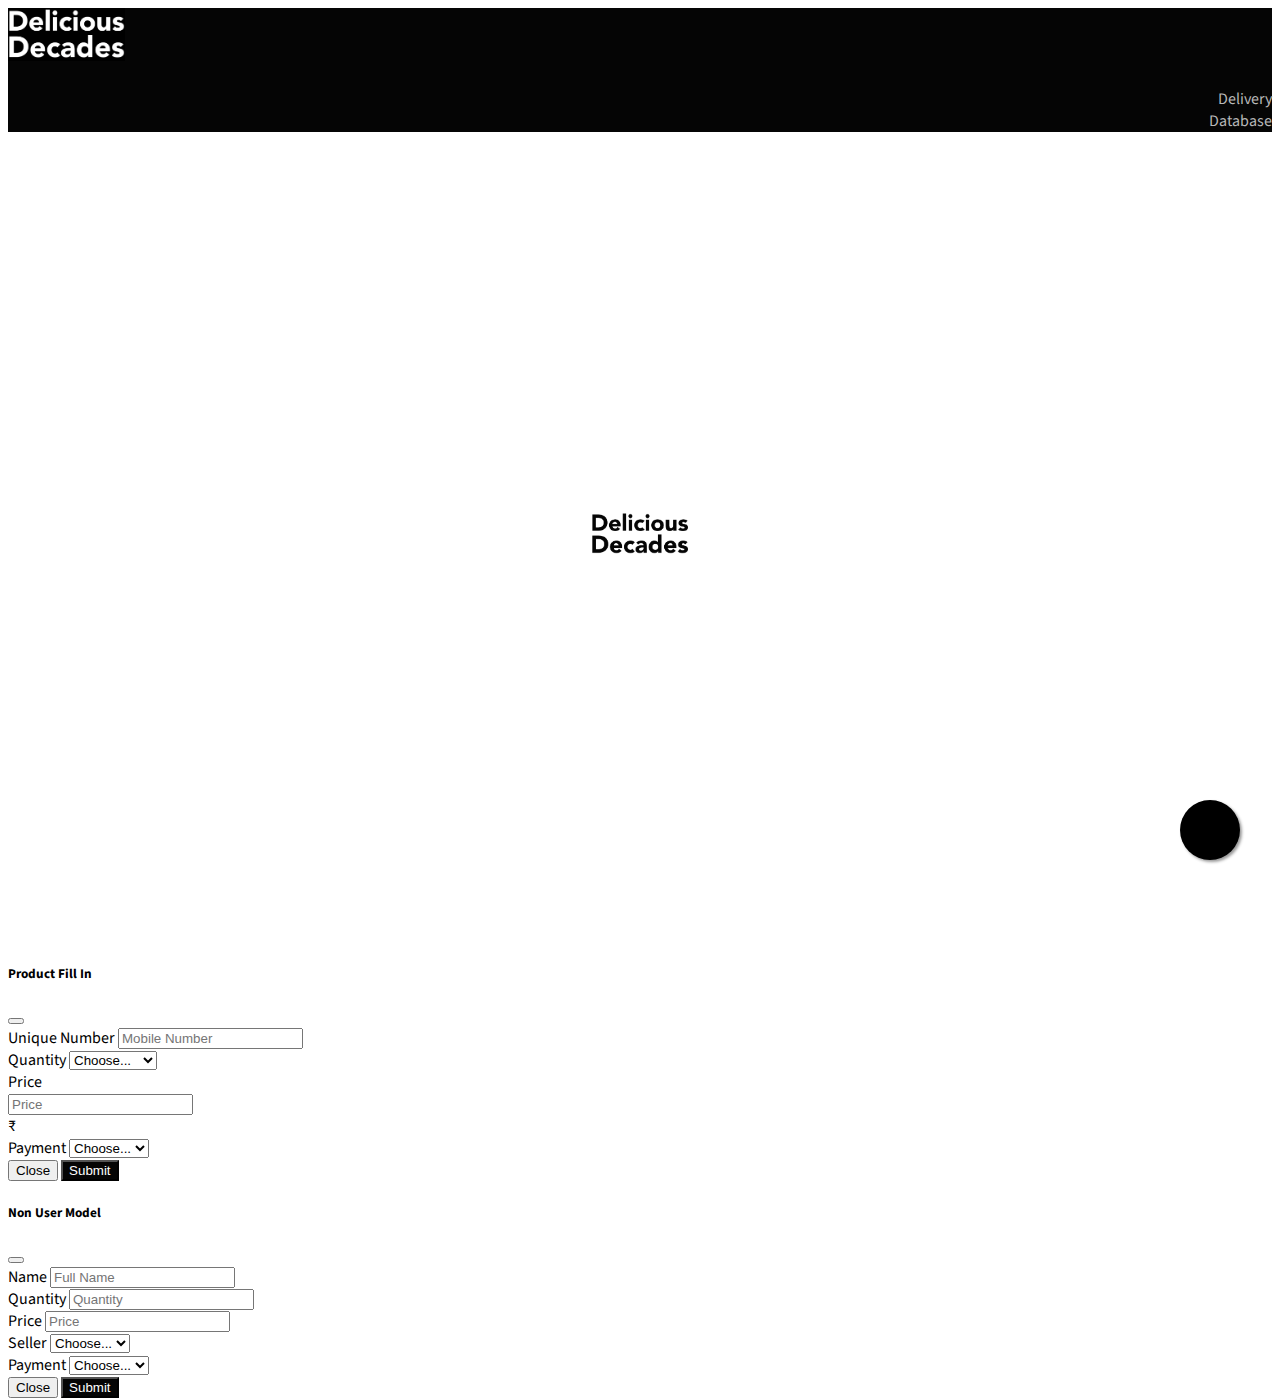
==== delivery.html @ ecbb4219 "form processing" ====
<!DOCTYPE html>
<html lang="en" dir="ltr">
  <head>
    <meta charset="utf-8">
    <meta name="viewport" content="width=device-width, initial-scale=1">

    <title>Delivery</title>
    <link href="https://cdn.jsdelivr.net/npm/bootstrap@5.1.1/dist/css/bootstrap.min.css" rel="stylesheet" integrity="sha384-F3w7mX95PdgyTmZZMECAngseQB83DfGTowi0iMjiWaeVhAn4FJkqJByhZMI3AhiU" crossorigin="anonymous">
    <link rel="shortcut icon" href="assets/images/administration.png">

    <link rel="preconnect" href="https://fonts.googleapis.com">
    <link rel="preconnect" href="https://fonts.gstatic.com" crossorigin>
    <link href="https://fonts.googleapis.com/css2?family=Source+Sans+Pro:wght@200;300;400;600;700;900&display=swap" rel="stylesheet">
    <link rel="stylesheet" href="assets/css/style.css">
    <link rel="stylesheet" href="assets/css/preloader.css">
    <link rel="stylesheet" href="assets/css/consumption_loader.css">
    <link rel="stylesheet" href="assets/css/processing.css">
  </head>
  <body>

    <!-- navigation bar -->
    <nav class="navbar navbar-light sticky-top">
      <div class="container-fluid">
        <a class="navbar-brand" href="#">
          <img src="assets/images/DD Logo.png" alt="" width="116.5" height="52.5" class="d-inline-block align-text-top">
        </a>
        <h4 class="nav-sub-title">Delivery<br>Database</h4>
      </div>
    </nav>

    <!-- html section preloader -->
    <section class="preloader">
      <div class="box_section">
        <div class="image_box">
          <img alt="Fetching Data" src="assets/images/DD Logo Black.png" class="site_logo">
        </div>
        <div class="img_filter"></div>
      </div>
    </section>


    <div id="orders" class="orders">

      <div class="container">

        <div id="deliveryDatabase"></div>

      </div>

      <a href="javascript:history.back()" class="float">
        <i class="fa fa-arrow-left my-float"></i>
      </a>

    </div>

    <!-- Product Fill Modal -->
    <div class="modal fade" id="productFillModal" tabindex="-1" aria-labelledby="productFillModalLabel" aria-hidden="true">
      <div class="modal-dialog modal-dialog-centered">
        <div class="modal-content">
          <div class="modal-header">
            <h5 class="modal-title" id="exampleModalLabel">Product Fill In</h5>
            <button type="button" class="btn-close" data-bs-dismiss="modal" aria-label="Close"></button>
          </div>
          <div class="modal-body">
            <div class="loadingScreen">
              <div class="loadingBackground"></div>
              <div class="loadingObject">
                <div class="loader">
                  <svg viewBox="0 0 80 80">
                    <circle id="test" cx="40" cy="40" r="32"></circle>
                  </svg>
                </div>

                <div class="loader triangle">
                  <svg viewBox="0 0 86 80">
                    <polygon points="43 8 79 72 7 72"></polygon>
                  </svg>
                </div>

                <div class="loader">
                  <svg viewBox="0 0 80 80">
                    <rect x="8" y="8" width="64" height="64"></rect>
                  </svg>
                </div>
              </div>

              <!-- dribbble -->
              <a class="dribbble" href="https://dribbble.com/shots/5878367-Loaders" target="_blank"><img src="https://cdn.dribbble.com/assets/dribbble-ball-mark-2bd45f09c2fb58dbbfb44766d5d1d07c5a12972d602ef8b32204d28fa3dda554.svg" alt=""></a>

            </div>
            <form id="userHistory">

              <div class="mb-3 mt-3">
                <label for="inputState" class="form-label">Unique Number</label>
                <input type="text" class="input-gray form-control" name="Mobile" placeholder="Mobile Number">
              </div>
              <div class="mb-3 mt-3">
                <label for="inputState" class="form-label">Quantity</label>
                <select name="Quantity" class="form-select">
                  <option selected>Choose...</option>
                  <option>100 Grams</option>
                  <option>200 Grams</option>
                  <option>500 Grams</option>
                </select>
              </div>
              <label for="inputState" class="form-label">Price</label>
              <div class="mb-3 input-group">
                <input type="text" class="input-gray form-control" name="Price" placeholder="Price">
                <div class="input-group-text">₹</div>
              </div>
              <div class="mb-3">
                <label for="inputState" class="form-label">Payment</label>
                <select id="inputState" name="Payment" class="form-select">
                  <option selected>Choose...</option>
                  <option>Paid</option>
                  <option>Unpaid</option>
                </select>
              </div>
              <div class="success-message-history"><i class="fa fa-check text-primary"></i>
                Transaction successfully updated.</div>
              <div class="error-message-history">We're sorry, but something went wrong</div>
              <div class="modal-footer">
                <button type="button" class="btn btn-secondary" data-bs-dismiss="modal">Close</button>
                <button type="submit" value="submit" class="btn-upper btn-yellow btn custom-submit">Submit</button>
              </div>
            </form>
          </div>

        </div>
      </div>
    </div>

    <!-- Non User Modal -->
    <div class="modal fade" id="nonUserModal" tabindex="-1" aria-labelledby="nonUserModalLabel" aria-hidden="true">
      <div class="modal-dialog modal-dialog-centered">
        <div class="modal-content">
          <div class="modal-header">
            <h5 class="modal-title" id="exampleModalLabel">Non User Model</h5>
            <button type="button" class="btn-close" data-bs-dismiss="modal" aria-label="Close"></button>
          </div>
          <div class="modal-body">
            <div class="loadingScreen">
              <div class="loadingBackground"></div>
              <div class="loadingObject">
                <div class="loader">
                  <svg viewBox="0 0 80 80">
                    <circle id="test" cx="40" cy="40" r="32"></circle>
                  </svg>
                </div>

                <div class="loader triangle">
                  <svg viewBox="0 0 86 80">
                    <polygon points="43 8 79 72 7 72"></polygon>
                  </svg>
                </div>

                <div class="loader">
                  <svg viewBox="0 0 80 80">
                    <rect x="8" y="8" width="64" height="64"></rect>
                  </svg>
                </div>
              </div>

              <!-- dribbble -->
              <a class="dribbble" href="https://dribbble.com/shots/5878367-Loaders" target="_blank"><img src="https://cdn.dribbble.com/assets/dribbble-ball-mark-2bd45f09c2fb58dbbfb44766d5d1d07c5a12972d602ef8b32204d28fa3dda554.svg" alt=""></a>

            </div>
            <form id="nonUserHistory">

              <div class="mb-3 mt-3">
                <label for="inputState" class="form-label">Name</label>
                <input type="text" class="input-gray form-control" name="Name" placeholder="Full Name">
              </div>
              <div class="mb-3 mt-3">
                <label for="inputState" class="form-label">Quantity</label>
                <input type="text" class="input-gray form-control" name="Quantity" placeholder="Quantity">
              </div>
              <div class="mb-3 mt-3">
                <label for="inputState" class="form-label">Price</label>
                <input type="text" class="input-gray form-control" name="Price" placeholder="Price">
              </div>
              <div class="mb-3">
                <label for="inputState" class="form-label">Seller</label>
                <select id="inputState" name="Seller" class="form-select">
                  <option selected>Choose...</option>
                  <option>Chinmay</option>
                  <option>Sujith</option>
                </select>
              </div>
              <div class="mb-3">
                <label for="inputState" class="form-label">Payment</label>
                <select id="inputState" name="Payment" class="form-select">
                  <option selected>Choose...</option>
                  <option>Paid</option>
                  <option>Unpaid</option>
                </select>
              </div>
              <div class="success-message-non"><i class="fa fa-check text-primary"></i>
                Transaction successfully updated.</div>
              <div class="error-message-non">We're sorry, but something went wrong</div>
              <div class="modal-footer">
                <button type="button" class="btn btn-secondary" data-bs-dismiss="modal">Close</button>
                <button type="submit" value="submit" class="btn-upper btn-yellow btn custom-submit">Submit</button>
              </div>
            </form>
          </div>

        </div>
      </div>
    </div>

    <script src="https://ajax.googleapis.com/ajax/libs/jquery/3.5.1/jquery.min.js"></script>
    <script src="https://cdn.jsdelivr.net/npm/bootstrap@5.1.1/dist/js/bootstrap.min.js" integrity="sha384-skAcpIdS7UcVUC05LJ9Dxay8AXcDYfBJqt1CJ85S/CFujBsIzCIv+l9liuYLaMQ/" crossorigin="anonymous"></script>

    <!-- custom -->
    <script src="https://use.fontawesome.com/be05aa4937.js"></script>
    <script type="text/javascript" src="assets/js/moment.js"></script>
    <script type="text/javascript" src="assets/js/forms.js"></script>
    <script type="text/javascript" src="assets/js/delivery.js"></script>
    <script type="text/javascript" src="assets/js/consumption_loader.js"></script>

  </body>
</html>
---- assets/css/style.css ----
body {

  font-family: 'Source Sans Pro', sans-serif;
}

.navbar {

  background-color: #050505;
}

.nav-sub-title {

  text-align: right;
  margin-left: auto;
  margin-bottom: 0;
  font-weight: 400;
  color: #b7b7b7;
}

.data-post {

  margin-top: 50px;
}

.data-get {

  margin-top: 60px;
}

.util-grid {

  display: block;
  margin: auto;
  border-radius: 10px;
  margin-top: 24px;
  height: 140px;
}

.util-grid:hover {

  transform: scale(1.02);
  box-shadow: 0 10px 20px rgba(0,0,0,.12), 0 4px 8px rgba(0,0,0,.06);
}

.util-grid img {

  width: 68px;
  margin-top: 16px;
}

.util-grid h4 {

  margin-top: 14px;
  font-weight: 400;
  font-size: 16px;
}

.custom-submit {

  background-color: #050505;
  color: #ffffff;
}

.success-message-user, .success-message-history, .success-message-non, .success-message-order, .success-message-fact, .success-message-dispatch, .success-message-d-status {

  display: none;
}

.error-message-user, .error-message-history, .error-message-non, .error-message-order, .error-message-fact, .error-message-dispatch, .error-message-d-status {

  display: none;
}

#refillTable h6 {

  font-weight: 300;
}

#refillTable .row {

  font-size: 20px;
  font-weight: 500;
}

.userDetails {

  margin-top: 10px;
}

.upcomingRefills {

  display: none;
}

.userDatabase {

  display: none;
  margin-bottom: 20px;
}

.salesData {

  display: none;
  margin-bottom: 20px;
}

.float{

	position:fixed;
	width:60px;
	height:60px;
	bottom:40px;
	right:40px;
	background-color:#000000;
	color:#FFF;
	border-radius:50px;
	text-align:center;
	box-shadow: 2px 2px 3px #999;
  z-index: 1000;
}

.my-float{

	margin-top:22px;
}

#userStat h1 {

  font-weight: bold;
}

.totalLeft {

  text-align: right;
  font-weight: 600;
  margin-top: 150%;
  margin-right: -20px;
  color: #ecb91f;
}

.totalRight {

  text-align: left;
  font-weight: 600;
  margin-top: 40%;
  margin-left: -20px;
  color: #2e8403;
}

#salesStat h6 {

  font-weight: 200;
}

#salesStat h1 {

  font-weight: 600;
}

@media screen and (max-width: 500px) {

  .section-row {

    /* display: block; */
    margin: auto;
  }

  .util-grid img {

    margin-top: 2px;
  }
}
---- assets/css/preloader.css ----
/*css with 2 animation ---> shimmer, shadow   */
.preloader {

  width: 100%;
  height: 90vh;
  padding: 0px;
  margin: 0px;
  display: flex;
  flex-flow: row nowrap;
  justify-content: center;
  align-items: center;
  background: #ffffff;
}

.box_section {

  width: 120px;
  height: 120px;
  display: flex;
  flex-flow: row nowrap;
  justify-content: center;
  align-items: center;
  position: relative;
  background: white;
  border-radius: 20px;
  animation: 1s ease-in-out alternate infinite shadows;
}

.site_logo {

  width: 100px;
}

.img_filter {

  width: 120px;
  height: 120px;
  opacity: 0;
  position: absolute;
  -webkit-animation-duration: 0.9s;
  -webkit-animation-fill-mode: forwards;
  -webkit-animation-iteration-count: infinite;
  -webkit-animation-name: placeHolderShimmer;
  -webkit-animation-timing-function: linear;
  background: #f6f7f9;
  background-image: linear-gradient(
    to right,
    #f6f7f9 0%,
    #e9ebee 20%,
    #f6f7f9 40%,
    #f6f7f9 100%
  );
  background-repeat: no-repeat;
}

@keyframes placeHolderShimmer {
  0% {
    background-position: -468px 0;
  }
  100% {
    background-position: 468px 0;
  }
}
@keyframes shadows {
  0% {
    box-shadow: none;
  }
  100% {
    box-shadow: 9px 16px 8px rgb(227, 227, 227);
  }
}
---- assets/css/consumption_loader.css ----
/**
 * Define variables
 */
/**
 * Style default tags
 */
*, *:before, *:after {
  -moz-box-sizing: border-box;
  -webkit-box-sizing: border-box;
  box-sizing: border-box;
}

html, body {
  height: 100%;
}

body {
  /* font-size: 14px; */
  /* text-align: center; */
}

/**
 * Utility styles
 */
.inliner {
  height: 100%;
}

.inliner,
.inliner + .inlined {
  display: inline-block;
  vertical-align: middle;
}

.inlined {
  width: 100%;
}

/**
 * Component styles
 */
.progress-meter {
  /* margin: 20px auto 40px; */
  padding: 40px;
  padding-top: 20px;
}

.progress-meter {
  counter-reset: point;
}
/* .progress-meter .progress-point:before {
  -moz-transition: all 1s;
  -o-transition: all 1s;
  -webkit-transition: all 1s;
  transition: all 1s;
  -moz-border-radius: 50px;
  -webkit-border-radius: 50px;
  border-radius: 50px;
  -moz-box-shadow: 0 0 0 2px white;
  -webkit-box-shadow: 0 0 0 2px white;
  box-shadow: 0 0 0 2px white;
  content: "\2713";
  display: block;
  width: 2px;
  margin: 0 auto 12px;
  border: 2px solid #aaaaaa;
  text-align: center;
  background-color: white;
  color: white;
} */
.progress-meter .track {
  position: relative;
  height: 4px;
  background: #ddd;
}
.progress-meter .progress {
  -moz-transition: width 1s;
  -o-transition: width 1s;
  -webkit-transition: width 1s;
  transition: width 1s;
  display: block;
  position: absolute;
  left: 0;
  top: 0;
  width: 0;
  height: 4px;
  background: red;
}
.progress-meter .progress-points {
  position: relative;
  margin: 4px 0 0;
  padding: 0;
  list-style: none;
}
.progress-meter .progress-points .progress-point:nth-child(1) {
  left: 0%;
}
.progress-meter .progress-points .progress-point:nth-child(2) {
  left: 70%;
}
.progress-meter .progress-points .progress-point:nth-child(3) {
  left: 100%;
}
.progress-meter .progress-point {
  -moz-transition: color 1s;
  -o-transition: color 1s;
  -webkit-transition: color 1s;
  transition: color 1s;
  position: absolute;
  display: block;
  width: 100px;
  margin-left: -50px;
  text-align: center;
  cursor: pointer;
  color: #999;
}
.progress-meter .progress-point.completed, .progress-meter .progress-point.active {
  color: #777;
}
.progress-meter .progress-point.completed:before {
  border-color: #777;
  background-color: #777;
}
.progress-meter .progress-point.active:before {
  -moz-transition-delay: 1s;
  -o-transition-delay: 1s;
  -webkit-transition-delay: 1s;
  transition-delay: 1s;
  border-color: #777;
}
.progress-meter .progress-point .label:before {
  counter-increment: point;
  /* content: counter(point) ". "; */
  /* Display the counter */
}

/**
 * Demo controls
 */
.controls {
  text-align: center;
  font-size: 12px;
}

.trigger {
  -moz-border-radius: 3px;
  -webkit-border-radius: 3px;
  border-radius: 3px;
  padding: 6px 8px;
  border: none;
  font: 14px inherit;
  text-shadow: 0px 1px 1px rgba(251, 251, 251, 0.75);
  color: #626262;
  background-image: url();
  background-size: 10%;
  background-image: -webkit-gradient(linear, 50% 0%, 50% 100%, color-stop(0%, #bbbbbb), color-stop(100%, #959595));
  background-image: -moz-linear-gradient(#bbbbbb, #959595);
  background-image: -webkit-linear-gradient(#bbbbbb, #959595);
  background-image: linear-gradient(#bbbbbb, #959595);
}
---- assets/css/processing.css ----
.loader {
  --path: #2f3545;
  --dot: #5628ee;
  --duration: 3s;
  width: 44px;
  height: 44px;
  position: relative;
}

.loader:before {
  content: "";
  width: 6px;
  height: 6px;
  border-radius: 50%;
  position: absolute;
  display: block;
  background: var(--dot);
  top: 37px;
  left: 19px;
  transform: translate(-18px, -18px);
  -webkit-animation: dotRect var(--duration) cubic-bezier(0.785, 0.135, 0.15, 0.86) infinite;
          animation: dotRect var(--duration) cubic-bezier(0.785, 0.135, 0.15, 0.86) infinite;
}
.loader svg {
  display: block;
  width: 100%;
  height: 100%;
}
.loader svg rect,
.loader svg polygon,
.loader svg circle {
  fill: none;
  stroke: var(--path);
  stroke-width: 10px;
  stroke-linejoin: round;
  stroke-linecap: round;
}
.loader svg polygon {
  stroke-dasharray: 145 76 145 76;
  stroke-dashoffset: 0;
  -webkit-animation: pathTriangle var(--duration) cubic-bezier(0.785, 0.135, 0.15, 0.86) infinite;
          animation: pathTriangle var(--duration) cubic-bezier(0.785, 0.135, 0.15, 0.86) infinite;
}
.loader svg rect {
  stroke-dasharray: 192 64 192 64;
  stroke-dashoffset: 0;
  -webkit-animation: pathRect 3s cubic-bezier(0.785, 0.135, 0.15, 0.86) infinite;
          animation: pathRect 3s cubic-bezier(0.785, 0.135, 0.15, 0.86) infinite;
}
.loader svg circle {
  stroke-dasharray: 150 50 150 50;
  stroke-dashoffset: 75;
  -webkit-animation: pathCircle var(--duration) cubic-bezier(0.785, 0.135, 0.15, 0.86) infinite;
          animation: pathCircle var(--duration) cubic-bezier(0.785, 0.135, 0.15, 0.86) infinite;
}
.loader.triangle {
  width: 48px;
}
.loader.triangle:before {
  left: 21px;
  transform: translate(-10px, -18px);
  -webkit-animation: dotTriangle var(--duration) cubic-bezier(0.785, 0.135, 0.15, 0.86) infinite;
          animation: dotTriangle var(--duration) cubic-bezier(0.785, 0.135, 0.15, 0.86) infinite;
}

@-webkit-keyframes pathTriangle {
  33% {
    stroke-dashoffset: 74;
  }
  66% {
    stroke-dashoffset: 147;
  }
  100% {
    stroke-dashoffset: 221;
  }
}

@keyframes pathTriangle {
  33% {
    stroke-dashoffset: 74;
  }
  66% {
    stroke-dashoffset: 147;
  }
  100% {
    stroke-dashoffset: 221;
  }
}
@-webkit-keyframes dotTriangle {
  33% {
    transform: translate(0, 0);
  }
  66% {
    transform: translate(10px, -18px);
  }
  100% {
    transform: translate(-10px, -18px);
  }
}
@keyframes dotTriangle {
  33% {
    transform: translate(0, 0);
  }
  66% {
    transform: translate(10px, -18px);
  }
  100% {
    transform: translate(-10px, -18px);
  }
}
@-webkit-keyframes pathRect {
  25% {
    stroke-dashoffset: 64;
  }
  50% {
    stroke-dashoffset: 128;
  }
  75% {
    stroke-dashoffset: 192;
  }
  100% {
    stroke-dashoffset: 256;
  }
}
@keyframes pathRect {
  25% {
    stroke-dashoffset: 64;
  }
  50% {
    stroke-dashoffset: 128;
  }
  75% {
    stroke-dashoffset: 192;
  }
  100% {
    stroke-dashoffset: 256;
  }
}
@-webkit-keyframes dotRect {
  25% {
    transform: translate(0, 0);
  }
  50% {
    transform: translate(18px, -18px);
  }
  75% {
    transform: translate(0, -36px);
  }
  100% {
    transform: translate(-18px, -18px);
  }
}
@keyframes dotRect {
  25% {
    transform: translate(0, 0);
  }
  50% {
    transform: translate(18px, -18px);
  }
  75% {
    transform: translate(0, -36px);
  }
  100% {
    transform: translate(-18px, -18px);
  }
}
@-webkit-keyframes pathCircle {
  25% {
    stroke-dashoffset: 125;
  }
  50% {
    stroke-dashoffset: 175;
  }
  75% {
    stroke-dashoffset: 225;
  }
  100% {
    stroke-dashoffset: 275;
  }
}
@keyframes pathCircle {
  25% {
    stroke-dashoffset: 125;
  }
  50% {
    stroke-dashoffset: 175;
  }
  75% {
    stroke-dashoffset: 225;
  }
  100% {
    stroke-dashoffset: 275;
  }
}
.loader {
  display: inline-block;
  margin: 0 16px;
}

.loadingScreen {

  width: 100%;
  height: 100%;
  z-index: 9999;
  top: 0;
  left: 0;
  position: absolute;
  display: none;
}

.loadingObject {

  position: relative;
  top: 36%;
  left: 19%;
}

.loadingBackground {

  display: flex;
  justify-content: center;
  align-items: center;
  background-color: #333333;
  width: 100%;
  height: 100%;
  position: absolute;
  opacity: 0.2;
  z-index: 9998;
  top: 0;
  left: 0;
}

/* html {
  -webkit-font-smoothing: antialiased;
}

* {
  box-sizing: border-box;
}
*:before, *:after {
  box-sizing: border-box;
}

body {
  min-height: 100vh;
  background: #f5f9ff;
  display: flex;
  justify-content: center;
  align-items: center;
}
body .dribbble {
  position: fixed;
  display: block;
  right: 20px;
  bottom: 20px;
}
body .dribbble img {
  display: block;
  height: 28px;
} */
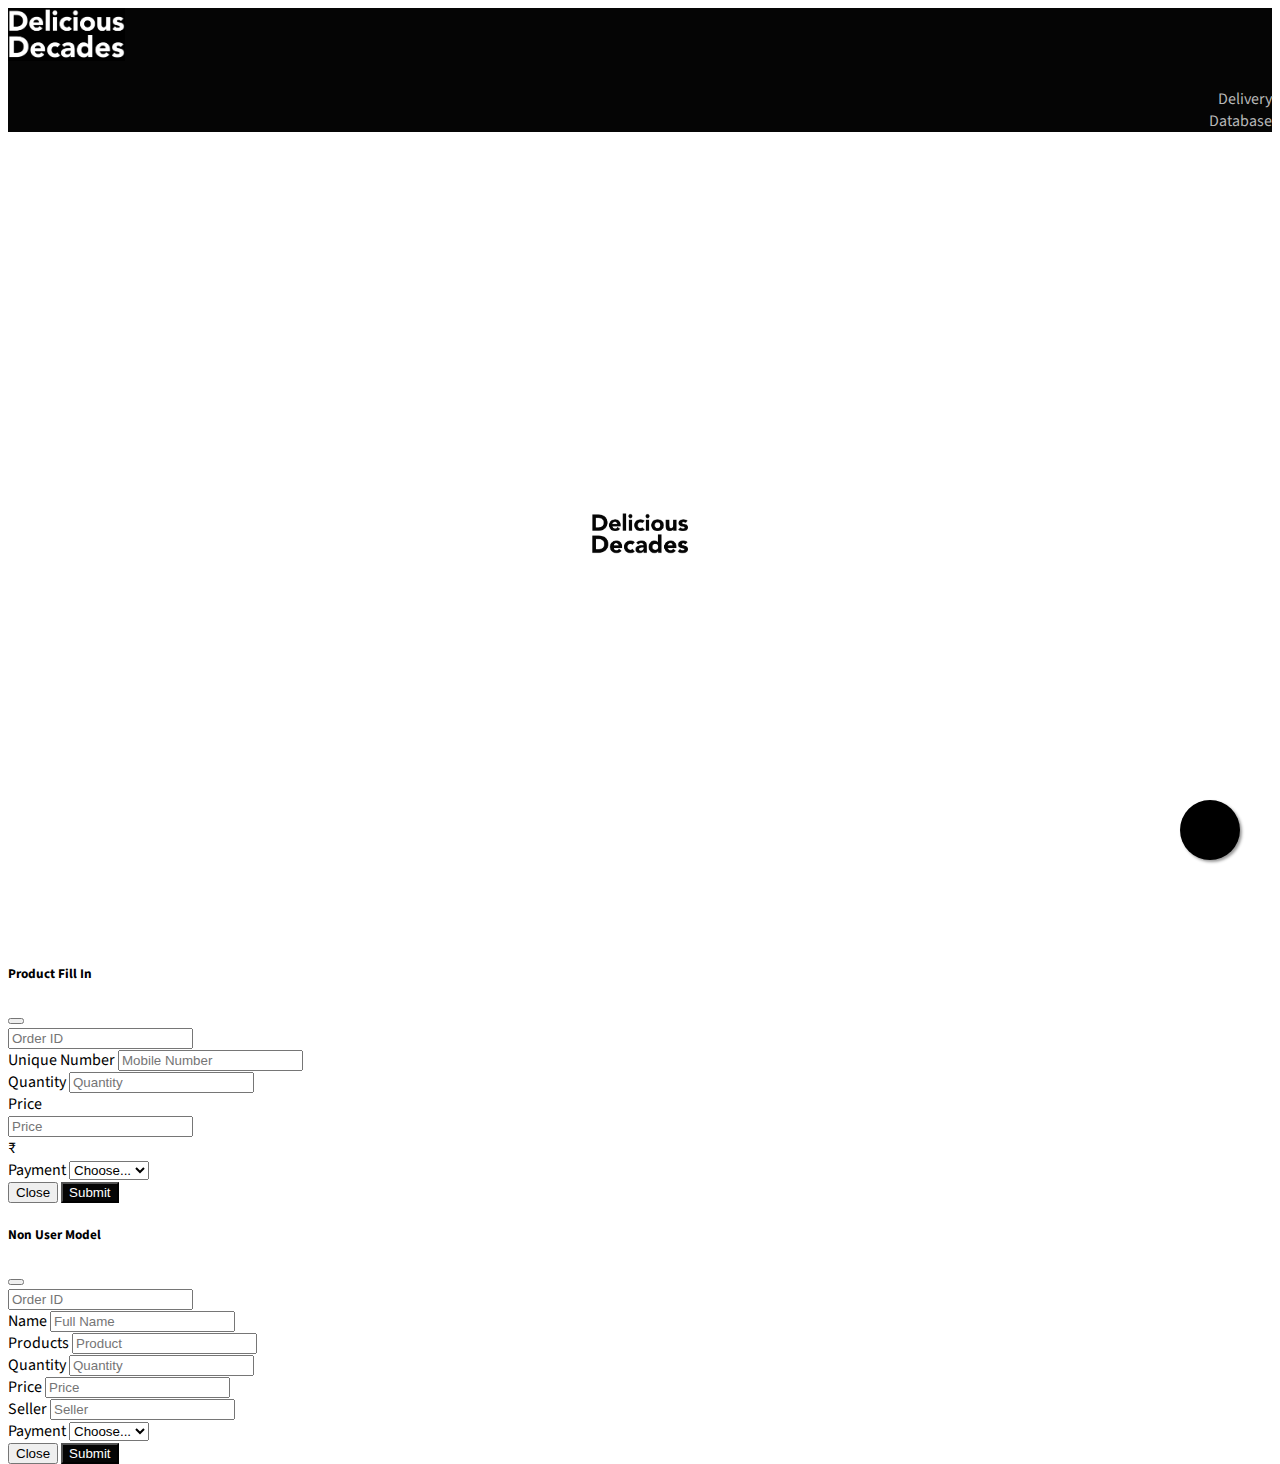
==== commit ab067526: "Orders to Entry" ====
--- a/delivery.html
+++ b/delivery.html
@@ -39,7 +39,7 @@
     </section>
 
 
-    <div id="orders" class="orders">
+    <div class="deliveries">
 
       <div class="container">
 
@@ -59,7 +59,7 @@
         <div class="modal-content">
           <div class="modal-header">
             <h5 class="modal-title" id="exampleModalLabel">Product Fill In</h5>
-            <button type="button" class="btn-close" data-bs-dismiss="modal" aria-label="Close"></button>
+            <button type="button" class="btn-close custom-close" data-bs-dismiss="modal" aria-label="Close"></button>
           </div>
           <div class="modal-body">
             <div class="loadingScreen">
@@ -89,23 +89,20 @@
 
             </div>
             <form id="userHistory">
-
+              <div class="mb-3 mt-3">
+                <input type="text" class="input-gray form-control" id="refillOrderID" name="Order ID" placeholder="Order ID" readonly>
+              </div>
               <div class="mb-3 mt-3">
                 <label for="inputState" class="form-label">Unique Number</label>
-                <input type="text" class="input-gray form-control" name="Mobile" placeholder="Mobile Number">
+                <input type="text" id="refillUserID" class="input-gray form-control" name="Mobile" placeholder="Mobile Number" readonly>
               </div>
               <div class="mb-3 mt-3">
                 <label for="inputState" class="form-label">Quantity</label>
-                <select name="Quantity" class="form-select">
-                  <option selected>Choose...</option>
-                  <option>100 Grams</option>
-                  <option>200 Grams</option>
-                  <option>500 Grams</option>
-                </select>
+                <input type="text" id="refillQuantity" class="input-gray form-control" name="Quantity" placeholder="Quantity" readonly>
               </div>
               <label for="inputState" class="form-label">Price</label>
               <div class="mb-3 input-group">
-                <input type="text" class="input-gray form-control" name="Price" placeholder="Price">
+                <input type="text" id="refillPrice" class="input-gray form-control" name="Price" placeholder="Price" readonly>
                 <div class="input-group-text">₹</div>
               </div>
               <div class="mb-3">
@@ -120,7 +117,7 @@
                 Transaction successfully updated.</div>
               <div class="error-message-history">We're sorry, but something went wrong</div>
               <div class="modal-footer">
-                <button type="button" class="btn btn-secondary" data-bs-dismiss="modal">Close</button>
+                <button type="button" class="btn btn-secondary custom-close" data-bs-dismiss="modal">Close</button>
                 <button type="submit" value="submit" class="btn-upper btn-yellow btn custom-submit">Submit</button>
               </div>
             </form>
@@ -136,7 +133,7 @@
         <div class="modal-content">
           <div class="modal-header">
             <h5 class="modal-title" id="exampleModalLabel">Non User Model</h5>
-            <button type="button" class="btn-close" data-bs-dismiss="modal" aria-label="Close"></button>
+            <button type="button" class="btn-close custom-close" data-bs-dismiss="modal" aria-label="Close"></button>
           </div>
           <div class="modal-body">
             <div class="loadingScreen">
@@ -166,26 +163,28 @@
 
             </div>
             <form id="nonUserHistory">
-
+              <div class="mb-3 mt-3">
+                <input type="text" id="counterOrderID" class="input-gray form-control" name="Order ID" placeholder="Order ID" readonly>
+              </div>
               <div class="mb-3 mt-3">
                 <label for="inputState" class="form-label">Name</label>
-                <input type="text" class="input-gray form-control" name="Name" placeholder="Full Name">
+                <input type="text" id="counterName" class="input-gray form-control" name="Name" placeholder="Full Name" readonly>
+              </div>
+              <div class="mb-3 mt-3">
+                <label for="inputState" class="form-label">Products</label>
+                <input type="text" id="counterProduct" class="input-gray form-control" name="Product" placeholder="Product" readonly>
               </div>
               <div class="mb-3 mt-3">
                 <label for="inputState" class="form-label">Quantity</label>
-                <input type="text" class="input-gray form-control" name="Quantity" placeholder="Quantity">
+                <input type="text" id="counterQuantity" class="input-gray form-control" name="Quantity" placeholder="Quantity" readonly>
               </div>
               <div class="mb-3 mt-3">
                 <label for="inputState" class="form-label">Price</label>
-                <input type="text" class="input-gray form-control" name="Price" placeholder="Price">
+                <input type="text" id="counterPrice" class="input-gray form-control" name="Price" placeholder="Price" readonly>
               </div>
               <div class="mb-3">
                 <label for="inputState" class="form-label">Seller</label>
-                <select id="inputState" name="Seller" class="form-select">
-                  <option selected>Choose...</option>
-                  <option>Chinmay</option>
-                  <option>Sujith</option>
-                </select>
+                <input type="text" id="counterSeller" class="input-gray form-control" name="Seller" placeholder="Seller" readonly>
               </div>
               <div class="mb-3">
                 <label for="inputState" class="form-label">Payment</label>
@@ -199,7 +198,7 @@
                 Transaction successfully updated.</div>
               <div class="error-message-non">We're sorry, but something went wrong</div>
               <div class="modal-footer">
-                <button type="button" class="btn btn-secondary" data-bs-dismiss="modal">Close</button>
+                <button type="button" class="btn btn-secondary custom-close" data-bs-dismiss="modal">Close</button>
                 <button type="submit" value="submit" class="btn-upper btn-yellow btn custom-submit">Submit</button>
               </div>
             </form>
--- a/assets/css/style.css
+++ b/assets/css/style.css
@@ -68,7 +68,17 @@
   display: none;
 }
 
+.success-message-newStock {
+
+  display: none;
+}
+
 .error-message-user, .error-message-history, .error-message-non, .error-message-order, .error-message-fact, .error-message-dispatch, .error-message-d-status {
+
+  display: none;
+}
+
+.error-message-newStock {
 
   display: none;
 }
